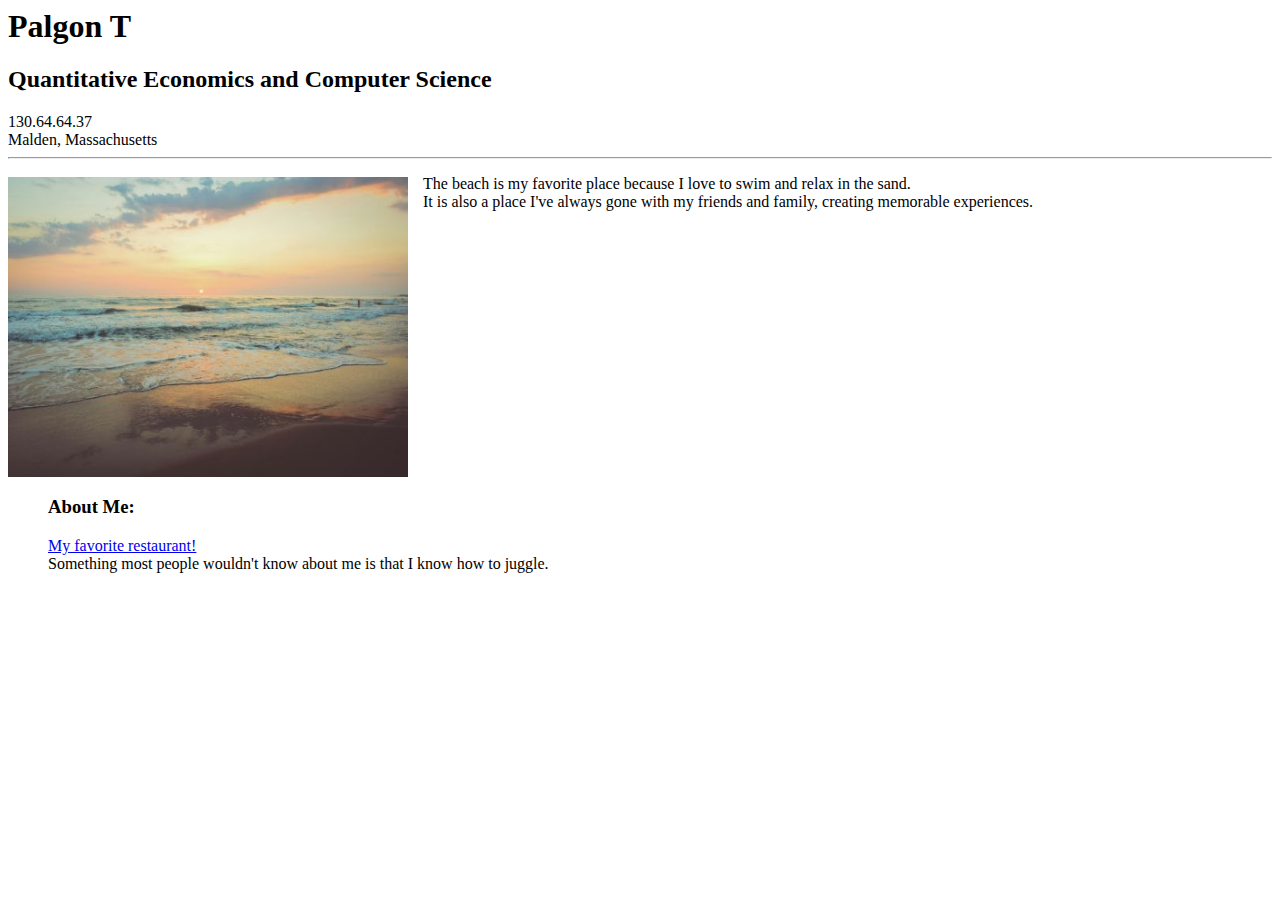
==== index.html @ 0f153c8d "Add files via upload" ====
<html>
<head>
    <title>Homework 1</title>
    <style>
        .image-left {
            float: left;
            margin-right: 15px;
        }
        .clear {
            clear: both;
        }
    </style>
</head>
<body> 
    <h1>Palgon T</h1>
    <h2>Quantitative Economics and Computer Science</h2>
    130.64.64.37 </br>
    Malden, Massachusetts
    <hr />

    <img src="beach.jpg"
        style="margin-top: 10px; height: 300px"
        class="image-left"
        width="400">
    <p>
        The beach is my favorite place because I love to swim and relax in the
        sand.</br>
        It is also a place I've always gone with my friends and family, creating
        memorable experiences.
    </p>
    
    <div class="clear"></div>
    
    <ol>
        <h3>About Me:</h3>
        <a href="https://pizzadays.us/">My favorite restaurant!</a>
        </br>
        Something most people wouldn't know about me is that I know how to juggle.
    </ol>
</body>
</html>
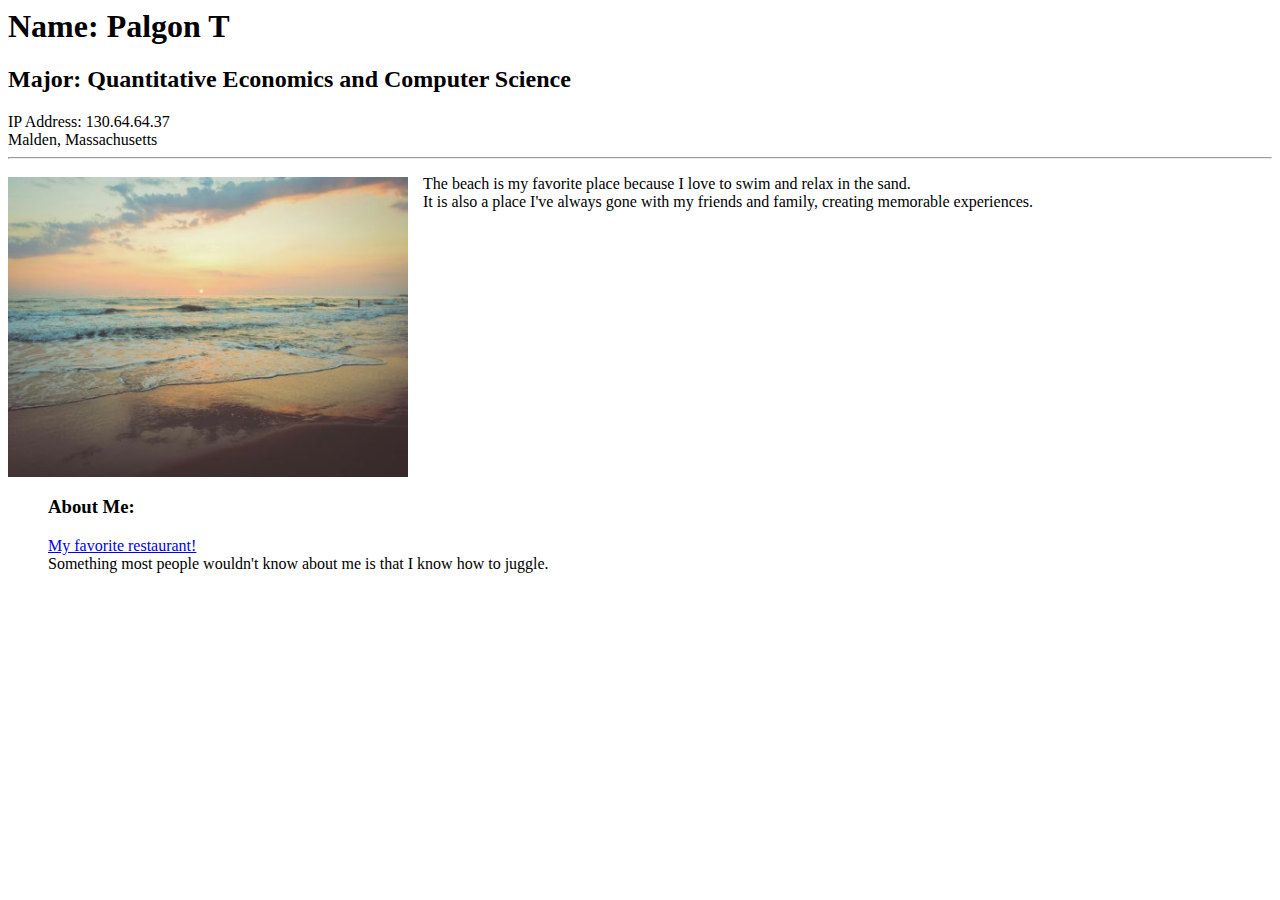
==== commit bdd43c39: "Update index.html" ====
--- a/index.html
+++ b/index.html
@@ -12,9 +12,9 @@
     </style>
 </head>
 <body> 
-    <h1>Palgon T</h1>
-    <h2>Quantitative Economics and Computer Science</h2>
-    130.64.64.37 </br>
+    <h1>Name: Palgon T</h1>
+    <h2>Major: Quantitative Economics and Computer Science</h2>
+    IP Address: 130.64.64.37 </br>
     Malden, Massachusetts
     <hr />
 
@@ -38,4 +38,4 @@
         Something most people wouldn't know about me is that I know how to juggle.
     </ol>
 </body>
-</html>+</html>
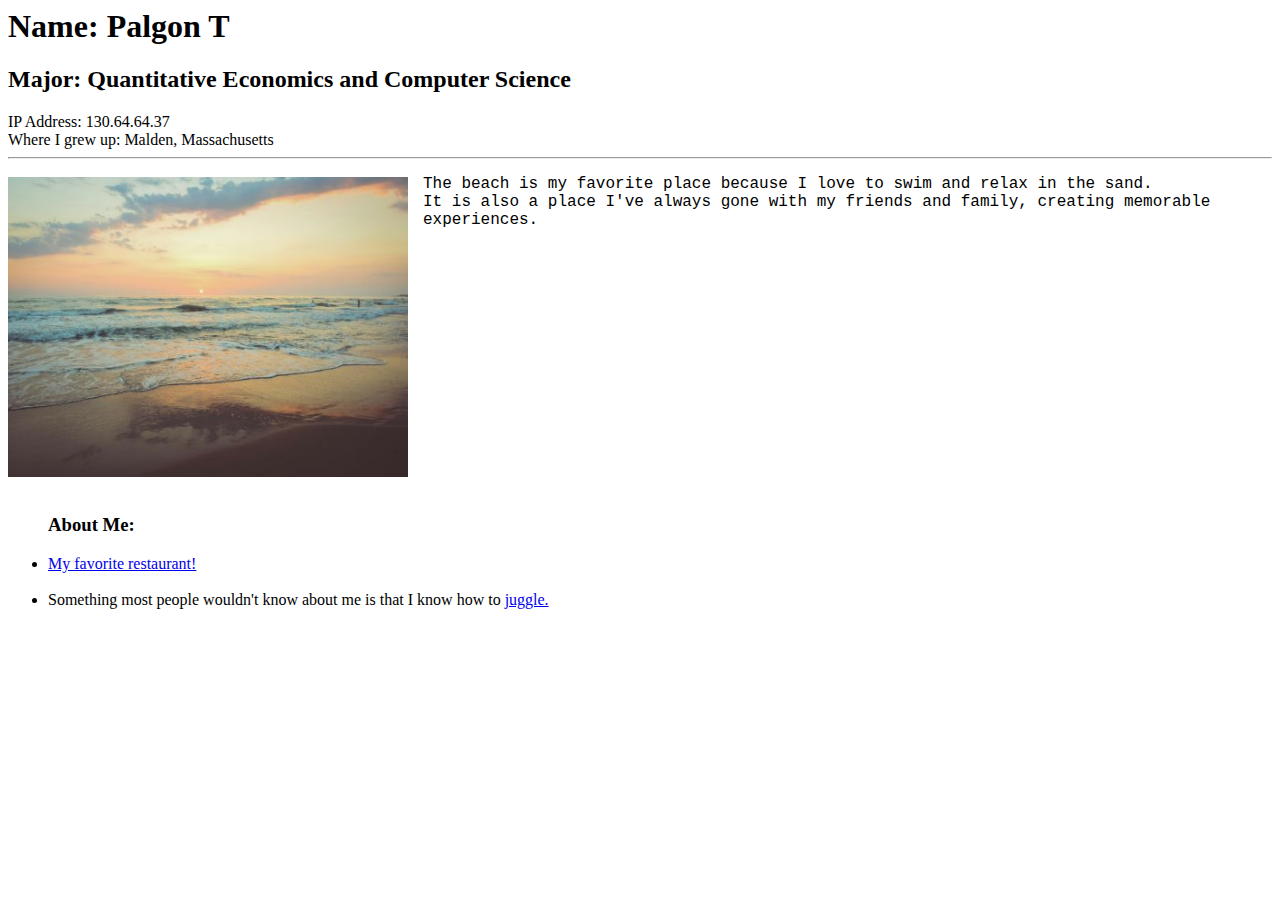
==== commit d4f95363: "Update index.html" ====
--- a/index.html
+++ b/index.html
@@ -9,33 +9,43 @@
         .clear {
             clear: both;
         }
+        .about_me {
+            margin: 0;
+            padding: 0;
+        }
     </style>
 </head>
 <body> 
     <h1>Name: Palgon T</h1>
     <h2>Major: Quantitative Economics and Computer Science</h2>
     IP Address: 130.64.64.37 </br>
-    Malden, Massachusetts
+    Where I grew up: Malden, Massachusetts
     <hr />
 
     <img src="beach.jpg"
         style="margin-top: 10px; height: 300px"
         class="image-left"
         width="400">
-    <p>
+    <p  style="font-family:'Courier New'">
         The beach is my favorite place because I love to swim and relax in the
-        sand.</br>
+        sand.
+    </br>
         It is also a place I've always gone with my friends and family, creating
         memorable experiences.
     </p>
     
     <div class="clear"></div>
-    
-    <ol>
+    <div class="about_me">
+    </br>
+    <ul>
         <h3>About Me:</h3>
-        <a href="https://pizzadays.us/">My favorite restaurant!</a>
+        <li><a href="https://pizzadays.us/">My favorite restaurant!</a></li>
         </br>
-        Something most people wouldn't know about me is that I know how to juggle.
-    </ol>
+        <li>
+            Something most people wouldn't know about me is that I know how to
+            <a href="https://www.wikihow.com/Juggle">juggle.</a>
+        </li>
+    </ul>
+    </div>
 </body>
 </html>
